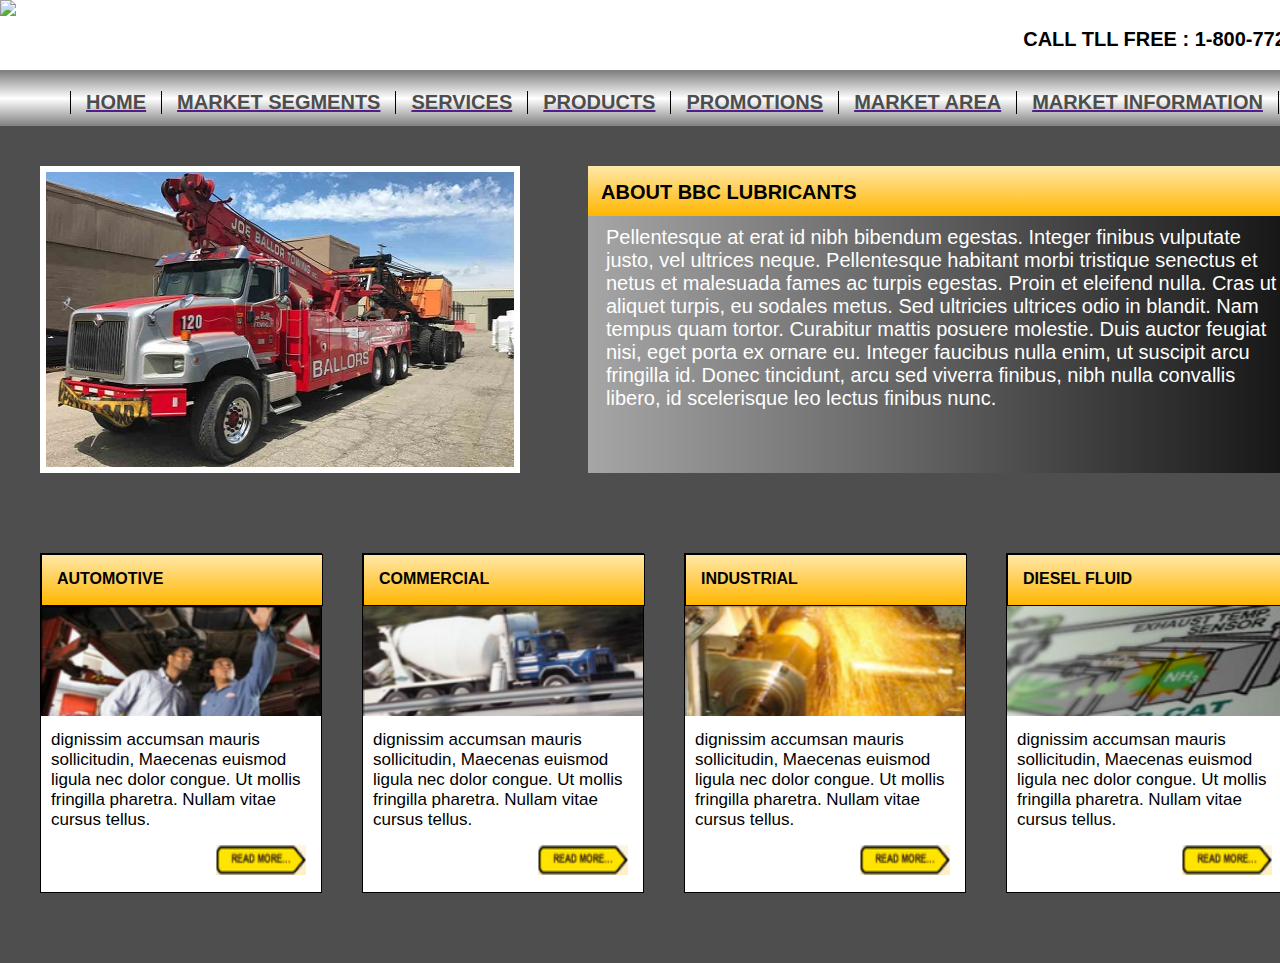
==== index.html @ f0a2b6b6 "Rename responsive touch.html to index.html" ====
<!DOCTYPE html>
<html>
	<head>
		<title>LUBRICANTS</title>
		<link rel="stylesheet" type="text/css" href="responsive touch.css">
	</head>
	<body >
		<header class="" >
			<a href=""><img src="images/logo.png"></a>
			<p id="headertext">CALL TLL FREE : 1-800-772-5823</p>
		</header>
		<div class="flex-container nav-img-container">
			<div id="nav-container">
				<nav id="nav-bar">		
					<a href=""><p class="nav-items">HOME</p></a>
					<a href=""><p class="nav-items">MARKET SEGMENTS</p></a>
					<a href=""><p class="nav-items">SERVICES</p></a>
					<a href=""><p class="nav-items">PRODUCTS</p></a>
					<a href=""><p class="nav-items">PROMOTIONS</p></a>
					<a href=""><p class="nav-items">MARKET AREA</p></a>
					<a href=""><p class="nav-items nav-items-end">MARKET INFORMATION</p></a> 		
				</nav>
			</div>

			<div class="flex-container main-section">			
				<img id="img-size" src="Images\try.jpg">
				<div class="main-article ">
					<div class="article-head ">
						<p class="article-head-text">ABOUT BBC LUBRICANTS</p>
					</div>
					<p class="article-body-text">Pellentesque at erat id nibh bibendum egestas. Integer finibus vulputate justo, vel ultrices neque. Pellentesque habitant morbi tristique senectus et netus et malesuada fames ac turpis egestas. Proin et eleifend nulla. Cras ut aliquet turpis, eu sodales metus. Sed ultricies ultrices odio in blandit. Nam tempus quam tortor. Curabitur mattis posuere molestie. Duis auctor feugiat nisi, eget porta ex ornare eu. Integer faucibus nulla enim, ut suscipit arcu fringilla id. Donec tincidunt, arcu sed viverra finibus, nibh nulla convallis libero, id scelerisque leo lectus finibus nunc. </p>
				
				</div>
			</div>
		</div>

		<div class="flex-container footer-felx">
			<div class="card">
				<div class="card-header">
					<p class="card-header-title">AUTOMOTIVE</p>
				</div>
				<img class="card-image" src="Images\1.png">
				<p class="card-text"> dignissim accumsan mauris sollicitudin, Maecenas euismod ligula nec dolor congue. Ut mollis fringilla pharetra. Nullam vitae cursus tellus. </p>
				<a href=" ">
					<img class="card-arrow" src="Images\foot5.png">
				</a>		
			</div>

			<div class="card">
				<div class="card-header">
					<p class="card-header-title">COMMERCIAL</p>
				</div>
				<img class="card-image" src="Images\2.png">
				<p class="card-text"> dignissim accumsan mauris sollicitudin, Maecenas euismod ligula nec dolor congue. Ut mollis fringilla pharetra. Nullam vitae cursus tellus. </p>
				<a href=" ">
					<img class="card-arrow" src="Images\foot5.png">
				</a>		
			</div>

			<div class="card">
				<div class="card-header">
					<p class="card-header-title">INDUSTRIAL</p>
				</div>
				<img class="card-image" src="Images\3.png">
				<p class="card-text"> dignissim accumsan mauris sollicitudin, Maecenas euismod ligula nec dolor congue. Ut mollis fringilla pharetra. Nullam vitae cursus tellus. </p>
				<a href=" ">
					<img class="card-arrow" src="Images\foot5.png">
				</a>		
			</div>

			<div class="card">
				<div class="card-header">
					<p class="card-header-title">DIESEL FLUID</p>
				</div>
				<img class="card-image" src="Images\4.png">
				<p class="card-text"> dignissim accumsan mauris sollicitudin, Maecenas euismod ligula nec dolor congue. Ut mollis fringilla pharetra. Nullam vitae cursus tellus.</p>
				<a href=" ">
					<img class="card-arrow" src="Images\foot5.png">
				</a>		
			</div>
		</div>	
	</body>
</html>
---- responsive touch.css ----
body{
	margin: 0;
	padding: 0;
	background-color: #4F4E4E;
	width: 1349px;}


header{	
	height: 70px;
	border-bottom: 1px solid grey;
	display: flex;
	flex-flow: row nowrap;
	justify-content: space-between;
	background-color: white;}

.flex-container{
	display: flex;}

#headertext{	
	font-family:sans-serif;
	font-weight: bold;
	font-size:20px;
	margin-right: 12px;
	margin-top: 28px;	
	white-space: nowrap;}

#nav-bar{
	background-image:linear-gradient(0deg, grey, white, grey);
	height:55px;	
	display: flex;
	flex-flow: row nowrap;
	justify-content: center;}

.nav-items{
	color:#4d4d4d;
	font-size:20px;
	font-weight:bold;
	font-family:sans-serif;	
	border-left: 1px black solid;
	padding: 0px 15px;
	white-space: nowrap;}

.nav-items-end{
	border-right: 1px black solid;}

.main-section{
	flex-flow: row nowrap;	
	justify-content: flex-start;
	padding: 40px;}

#img-size{
	width:480px;
	height:307px;
	margin-right: 68px;
	box-sizing: border-box;
	border: 6px solid white;}

.main-article{
	width:703px;
	height: 307px;	
	background-image:linear-gradient(270deg, #151515, #A6A6A6);}

.article-head{
	height: 35px;
	width:703px;
	background-image:linear-gradient(180deg, #FFE8A8, #FFB600);
	padding-top: 15px;}

.article-head-text{
	color:black;
	font-size:20px;
	font-family:sans-serif;
	font-weight:bold;
	margin:0px 0px 5px 13px;}

.article-body-text{
	color:white;
	font-size:20px;
	margin:10px 5px 5px 18px;
	font-family:sans-serif;}

.nav-img-container{
	flex-flow: column;}

.footer-felx{
	flex-flow: row nowrap;
	justify-content: flex-start;
	margin-bottom: 30px;
	padding: 40px;}

.card{
	height:338px;
	width:280px;
	background-color:white;	
	border: 1px solid ;
	margin-right: 40px;}

div.card:nth-last-child(1){
	margin-right: 0px;}

.card-header{
	height:50px;
	width:100%;
	background-image:linear-gradient(180deg, #FFE8A8, #FFB600);
	border: 1px solid;}

.card-header-title{
	color:black;
	font-size:20;
	font-family:sans-serif;
	font-weight:bold;
	margin:15px 0px 0px 15px;}


.card-image{
	height:110px;
	width:100%;}

.card-text{
	font-family:sans-serif;
	font-size:17px;
	margin:10px 10px 5px 10px;
	font-weight:500;}
					
.card-arrow{
	float:right;
	height:30px;
	width:90px;
	position:relative;
	top:10px;
	left:-15px;}


@media  screen and (max-width:1100px){
	body{
		width: 1100px;}

	#headertext{
		margin-right: 28px;}

	.nav-items{
		font-size:17px;	
		padding: 0px 13px;}

	.main-section{
		padding: 30px;}

	.main-article{
		width:525px;}

	.article-head{
		width: 100%;}

	#img-size{
		margin-right: 30px;}

	.article-body-text{
		font-size: 18px;}

	.article-head-text{
		font-size: 18px;}

	.footer-felx{
		padding: 30px;}

	.card{
		margin-right: 20px;}

	.card-text{	
		font-size:15px;}
}


@media  screen and (max-width:700px){

	body{
		width: 700px;
		flex-flow: column;}

	#headertext{
		display: none;}

	.main-section{
			padding: 0px;
			flex-direction: column;
			justify-content: flex-end;}

	#img-size{
		width: 380px;
	    height: 220px;
	    margin-right: 0px;
	    margin-bottom: 10px;}

	.main-article{
		width: 380px;
	    height: 400px;}

	#nav-container{
		width: 250px;
	    display: flex;	    
	    margin-right: 25px;}

	#nav-bar{		
		background-image: linear-gradient(90deg, grey, white, grey);
	    height: fit-content;
	    display: flex;
	    flex-flow: column nowrap;
	    width: 244px;
		justify-content: unset;
		padding: 10px;
		border: 1px black solid;}

	.nav-img-container{
		flex-flow: row nowrap;
		margin: 10px;}

	a{
		text-decoration: none;
		border-bottom: 1px black solid !important;}

	p.nav-items {
		border:none;	 	
	 	margin: 20px 0;}
	
	nav a:last-child {
	  border-bottom: none !important;}

	.footer-felx{
		flex-flow: row wrap;
		justify-content: space-between;}

	.card{
		margin: 10px !important;}
}
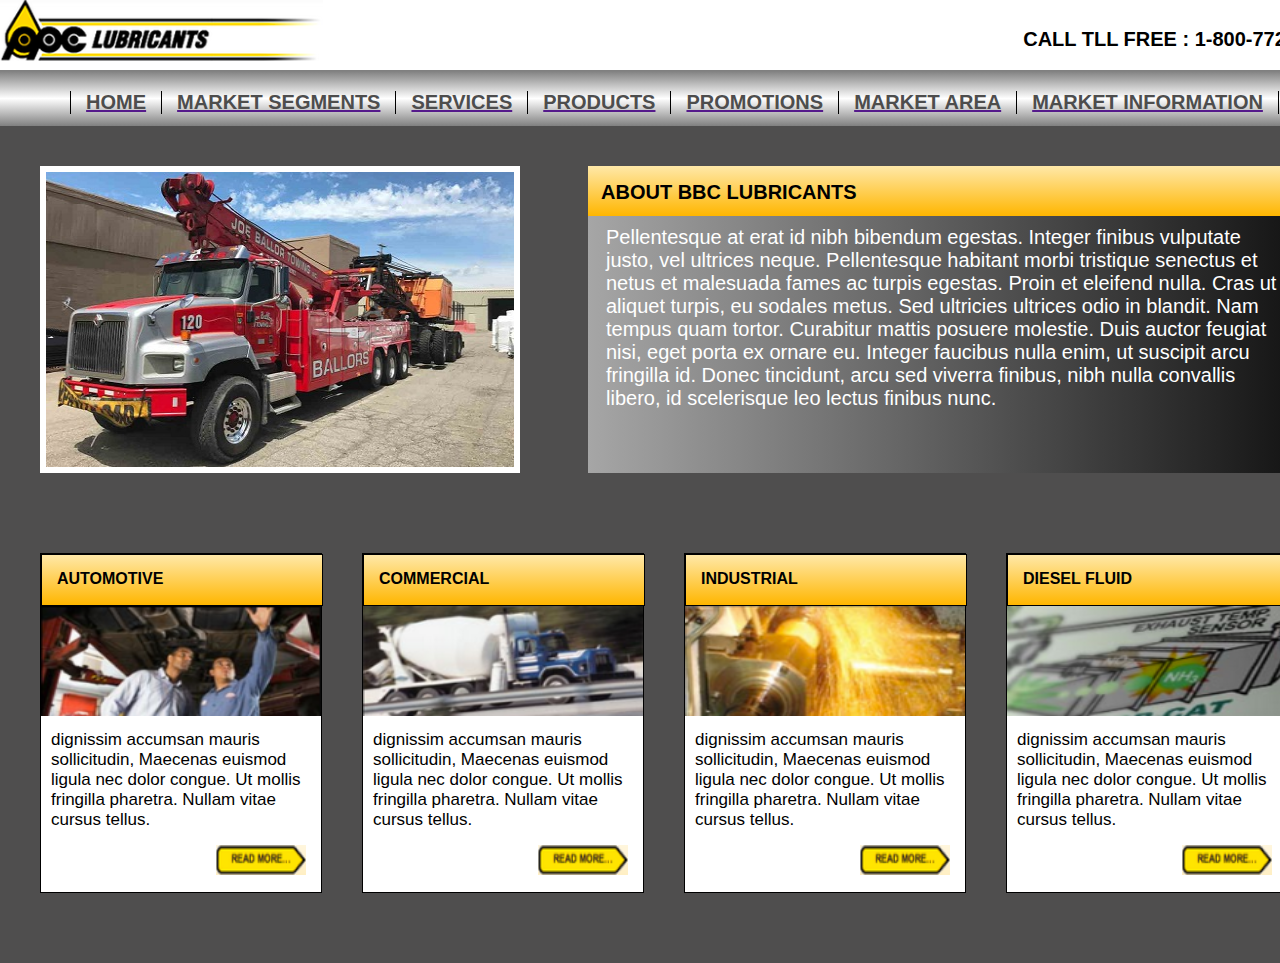
==== commit f7a70ef4: "Update index.html" ====
--- a/index.html
+++ b/index.html
@@ -6,7 +6,7 @@
 	</head>
 	<body >
 		<header class="" >
-			<a href=""><img src="images/logo.png"></a>
+			<a href=""><img src="Images/logo1.png"></a>
 			<p id="headertext">CALL TLL FREE : 1-800-772-5823</p>
 		</header>
 		<div class="flex-container nav-img-container">
